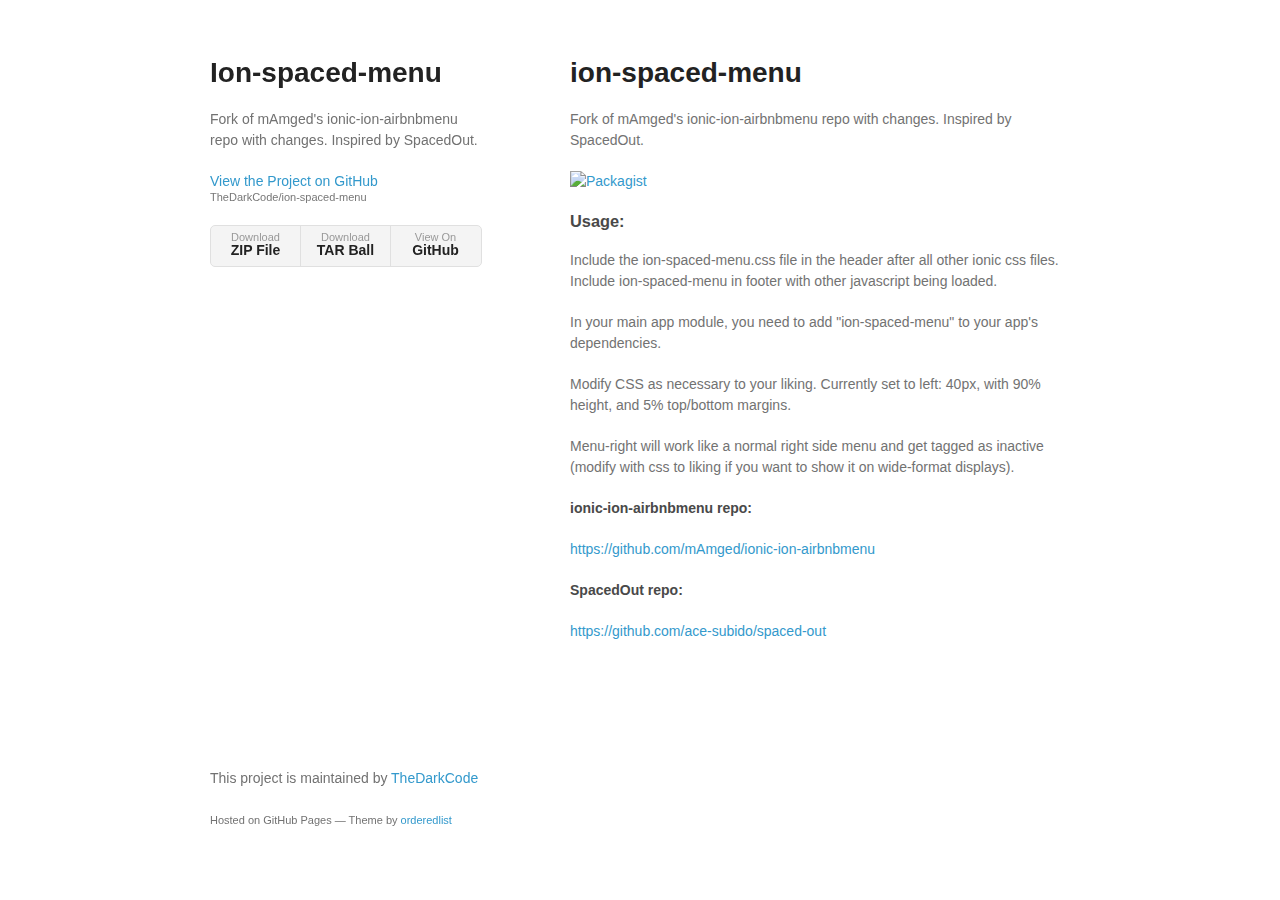
==== index.html @ 774a5916 "Create gh-pages branch via GitHub" ====
<!doctype html>
<html>
  <head>
    <meta charset="utf-8">
    <meta http-equiv="X-UA-Compatible" content="chrome=1">
    <title>Ion-spaced-menu by TheDarkCode</title>

    <link rel="stylesheet" href="stylesheets/styles.css">
    <link rel="stylesheet" href="stylesheets/github-light.css">
    <meta name="viewport" content="width=device-width">
    <!--[if lt IE 9]>
    <script src="//html5shiv.googlecode.com/svn/trunk/html5.js"></script>
    <![endif]-->
  </head>
  <body>
    <div class="wrapper">
      <header>
        <h1>Ion-spaced-menu</h1>
        <p>Fork of mAmged&#39;s ionic-ion-airbnbmenu repo with changes. Inspired by SpacedOut.</p>

        <p class="view"><a href="https://github.com/TheDarkCode/ion-spaced-menu">View the Project on GitHub <small>TheDarkCode/ion-spaced-menu</small></a></p>


        <ul>
          <li><a href="https://github.com/TheDarkCode/ion-spaced-menu/zipball/master">Download <strong>ZIP File</strong></a></li>
          <li><a href="https://github.com/TheDarkCode/ion-spaced-menu/tarball/master">Download <strong>TAR Ball</strong></a></li>
          <li><a href="https://github.com/TheDarkCode/ion-spaced-menu">View On <strong>GitHub</strong></a></li>
        </ul>
      </header>
      <section>
        <h1>
<a id="ion-spaced-menu" class="anchor" href="#ion-spaced-menu" aria-hidden="true"><span aria-hidden="true" class="octicon octicon-link"></span></a>ion-spaced-menu</h1>

<p>Fork of mAmged's ionic-ion-airbnbmenu repo with changes. Inspired by SpacedOut.</p>

<p><a href="https://github.com/TheDarkCode/ion-spaced-menu/blob/master/LICENSE"><img src="https://img.shields.io/packagist/l/doctrine/orm.svg" alt="Packagist"></a></p>

<h3>
<a id="usage" class="anchor" href="#usage" aria-hidden="true"><span aria-hidden="true" class="octicon octicon-link"></span></a>Usage:</h3>

<p>Include the ion-spaced-menu.css file in the header after all other ionic css files. Include ion-spaced-menu in footer with other javascript being loaded.</p>

<p>In your main app module, you need to add "ion-spaced-menu" to your app's dependencies.</p>

<p>Modify CSS as necessary to your liking. Currently set to left: 40px, with 90% height, and 5% top/bottom margins.</p>

<p>Menu-right will work like a normal right side menu and get tagged as inactive (modify with css to liking if you want to show it on wide-format displays).</p>

<h4>
<a id="ionic-ion-airbnbmenu-repo" class="anchor" href="#ionic-ion-airbnbmenu-repo" aria-hidden="true"><span aria-hidden="true" class="octicon octicon-link"></span></a>ionic-ion-airbnbmenu repo:</h4>

<p><a href="https://github.com/mAmged/ionic-ion-airbnbmenu">https://github.com/mAmged/ionic-ion-airbnbmenu</a></p>

<h4>
<a id="spacedout-repo" class="anchor" href="#spacedout-repo" aria-hidden="true"><span aria-hidden="true" class="octicon octicon-link"></span></a>SpacedOut repo:</h4>

<p><a href="https://github.com/ace-subido/spaced-out">https://github.com/ace-subido/spaced-out</a></p>
      </section>
      <footer>
        <p>This project is maintained by <a href="https://github.com/TheDarkCode">TheDarkCode</a></p>
        <p><small>Hosted on GitHub Pages &mdash; Theme by <a href="https://github.com/orderedlist">orderedlist</a></small></p>
      </footer>
    </div>
    <script src="javascripts/scale.fix.js"></script>
    
  </body>
</html>
---- stylesheets/styles.css ----
@font-face {
  font-family: 'Noto Sans';
  font-weight: 400;
  font-style: normal;
  src: url('../fonts/Noto-Sans-regular/Noto-Sans-regular.eot');
  src: url('../fonts/Noto-Sans-regular/Noto-Sans-regular.eot?#iefix') format('embedded-opentype'),
       local('Noto Sans'),
       local('Noto-Sans-regular'),
       url('../fonts/Noto-Sans-regular/Noto-Sans-regular.woff2') format('woff2'),
       url('../fonts/Noto-Sans-regular/Noto-Sans-regular.woff') format('woff'),
       url('../fonts/Noto-Sans-regular/Noto-Sans-regular.ttf') format('truetype'),
       url('../fonts/Noto-Sans-regular/Noto-Sans-regular.svg#NotoSans') format('svg');
}

@font-face {
  font-family: 'Noto Sans';
  font-weight: 700;
  font-style: normal;
  src: url('../fonts/Noto-Sans-700/Noto-Sans-700.eot');
  src: url('../fonts/Noto-Sans-700/Noto-Sans-700.eot?#iefix') format('embedded-opentype'),
       local('Noto Sans Bold'),
       local('Noto-Sans-700'),
       url('../fonts/Noto-Sans-700/Noto-Sans-700.woff2') format('woff2'),
       url('../fonts/Noto-Sans-700/Noto-Sans-700.woff') format('woff'),
       url('../fonts/Noto-Sans-700/Noto-Sans-700.ttf') format('truetype'),
       url('../fonts/Noto-Sans-700/Noto-Sans-700.svg#NotoSans') format('svg');
}

@font-face {
  font-family: 'Noto Sans';
  font-weight: 400;
  font-style: italic;
  src: url('../fonts/Noto-Sans-italic/Noto-Sans-italic.eot');
  src: url('../fonts/Noto-Sans-italic/Noto-Sans-italic.eot?#iefix') format('embedded-opentype'),
       local('Noto Sans Italic'),
       local('Noto-Sans-italic'),
       url('../fonts/Noto-Sans-italic/Noto-Sans-italic.woff2') format('woff2'),
       url('../fonts/Noto-Sans-italic/Noto-Sans-italic.woff') format('woff'),
       url('../fonts/Noto-Sans-italic/Noto-Sans-italic.ttf') format('truetype'),
       url('../fonts/Noto-Sans-italic/Noto-Sans-italic.svg#NotoSans') format('svg');
}

@font-face {
  font-family: 'Noto Sans';
  font-weight: 700;
  font-style: italic;
  src: url('../fonts/Noto-Sans-700italic/Noto-Sans-700italic.eot');
  src: url('../fonts/Noto-Sans-700italic/Noto-Sans-700italic.eot?#iefix') format('embedded-opentype'),
       local('Noto Sans Bold Italic'),
       local('Noto-Sans-700italic'),
       url('../fonts/Noto-Sans-700italic/Noto-Sans-700italic.woff2') format('woff2'),
       url('../fonts/Noto-Sans-700italic/Noto-Sans-700italic.woff') format('woff'),
       url('../fonts/Noto-Sans-700italic/Noto-Sans-700italic.ttf') format('truetype'),
       url('../fonts/Noto-Sans-700italic/Noto-Sans-700italic.svg#NotoSans') format('svg');
}

body {
  background-color: #fff;
  padding:50px;
  font: 14px/1.5 "Noto Sans", "Helvetica Neue", Helvetica, Arial, sans-serif;
  color:#727272;
  font-weight:400;
}

h1, h2, h3, h4, h5, h6 {
  color:#222;
  margin:0 0 20px;
}

p, ul, ol, table, pre, dl {
  margin:0 0 20px;
}

h1, h2, h3 {
  line-height:1.1;
}

h1 {
  font-size:28px;
}

h2 {
  color:#393939;
}

h3, h4, h5, h6 {
  color:#494949;
}

a {
  color:#39c;
  text-decoration:none;
}

a:hover {
  color:#069;
}

a small {
  font-size:11px;
  color:#777;
  margin-top:-0.3em;
  display:block;
}

a:hover small {
  color:#777;
}

.wrapper {
  width:860px;
  margin:0 auto;
}

blockquote {
  border-left:1px solid #e5e5e5;
  margin:0;
  padding:0 0 0 20px;
  font-style:italic;
}

code, pre {
  font-family:Monaco, Bitstream Vera Sans Mono, Lucida Console, Terminal, Consolas, Liberation Mono, DejaVu Sans Mono, Courier New, monospace;
  color:#333;
  font-size:12px;
}

pre {
  padding:8px 15px;
  background: #f8f8f8;
  border-radius:5px;
  border:1px solid #e5e5e5;
  overflow-x: auto;
}

table {
  width:100%;
  border-collapse:collapse;
}

th, td {
  text-align:left;
  padding:5px 10px;
  border-bottom:1px solid #e5e5e5;
}

dt {
  color:#444;
  font-weight:700;
}

th {
  color:#444;
}

img {
  max-width:100%;
}

header {
  width:270px;
  float:left;
  position:fixed;
  -webkit-font-smoothing:subpixel-antialiased;
}

header ul {
  list-style:none;
  height:40px;
  padding:0;
  background: #f4f4f4;
  border-radius:5px;
  border:1px solid #e0e0e0;
  width:270px;
}

header li {
  width:89px;
  float:left;
  border-right:1px solid #e0e0e0;
  height:40px;
}

header li:first-child a {
  border-radius:5px 0 0 5px;
}

header li:last-child a {
  border-radius:0 5px 5px 0;
}

header ul a {
  line-height:1;
  font-size:11px;
  color:#999;
  display:block;
  text-align:center;
  padding-top:6px;
  height:34px;
}

header ul a:hover {
  color:#999;
}

header ul a:active {
  background-color:#f0f0f0;
}

strong {
  color:#222;
  font-weight:700;
}

header ul li + li + li {
  border-right:none;
  width:89px;
}

header ul a strong {
  font-size:14px;
  display:block;
  color:#222;
}

section {
  width:500px;
  float:right;
  padding-bottom:50px;
}

small {
  font-size:11px;
}

hr {
  border:0;
  background:#e5e5e5;
  height:1px;
  margin:0 0 20px;
}

footer {
  width:270px;
  float:left;
  position:fixed;
  bottom:50px;
  -webkit-font-smoothing:subpixel-antialiased;
}

@media print, screen and (max-width: 960px) {

  div.wrapper {
    width:auto;
    margin:0;
  }

  header, section, footer {
    float:none;
    position:static;
    width:auto;
  }

  header {
    padding-right:320px;
  }

  section {
    border:1px solid #e5e5e5;
    border-width:1px 0;
    padding:20px 0;
    margin:0 0 20px;
  }

  header a small {
    display:inline;
  }

  header ul {
    position:absolute;
    right:50px;
    top:52px;
  }
}

@media print, screen and (max-width: 720px) {
  body {
    word-wrap:break-word;
  }

  header {
    padding:0;
  }

  header ul, header p.view {
    position:static;
  }

  pre, code {
    word-wrap:normal;
  }
}

@media print, screen and (max-width: 480px) {
  body {
    padding:15px;
  }

  header ul {
    width:99%;
  }

  header li, header ul li + li + li {
    width:33%;
  }
}

@media print {
  body {
    padding:0.4in;
    font-size:12pt;
    color:#444;
  }
}
---- stylesheets/github-light.css ----
/*
   Copyright 2014 GitHub Inc.

   Licensed under the Apache License, Version 2.0 (the "License");
   you may not use this file except in compliance with the License.
   You may obtain a copy of the License at

       http://www.apache.org/licenses/LICENSE-2.0

   Unless required by applicable law or agreed to in writing, software
   distributed under the License is distributed on an "AS IS" BASIS,
   WITHOUT WARRANTIES OR CONDITIONS OF ANY KIND, either express or implied.
   See the License for the specific language governing permissions and
   limitations under the License.

*/

.pl-c /* comment */ {
  color: #969896;
}

.pl-c1      /* constant, markup.raw, meta.diff.header, meta.module-reference, meta.property-name, support, support.constant, support.variable, variable.other.constant */,
.pl-s .pl-v /* string variable */ {
  color: #0086b3;
}

.pl-e  /* entity */,
.pl-en /* entity.name */ {
  color: #795da3;
}

.pl-s .pl-s1 /* string source */,
.pl-smi      /* storage.modifier.import, storage.modifier.package, storage.type.java, variable.other, variable.parameter.function */ {
  color: #333;
}

.pl-ent /* entity.name.tag */ {
  color: #63a35c;
}

.pl-k /* keyword, storage, storage.type */ {
  color: #a71d5d;
}

.pl-pds              /* punctuation.definition.string, string.regexp.character-class */,
.pl-s                /* string */,
.pl-s .pl-pse .pl-s1 /* string punctuation.section.embedded source */,
.pl-sr               /* string.regexp */,
.pl-sr .pl-cce       /* string.regexp constant.character.escape */,
.pl-sr .pl-sra       /* string.regexp string.regexp.arbitrary-repitition */,
.pl-sr .pl-sre       /* string.regexp source.ruby.embedded */ {
  color: #183691;
}

.pl-v /* variable */ {
  color: #ed6a43;
}

.pl-id /* invalid.deprecated */ {
  color: #b52a1d;
}

.pl-ii /* invalid.illegal */ {
  background-color: #b52a1d;
  color: #f8f8f8;
}

.pl-sr .pl-cce /* string.regexp constant.character.escape */ {
  color: #63a35c;
  font-weight: bold;
}

.pl-ml /* markup.list */ {
  color: #693a17;
}

.pl-mh        /* markup.heading */,
.pl-mh .pl-en /* markup.heading entity.name */,
.pl-ms        /* meta.separator */ {
  color: #1d3e81;
  font-weight: bold;
}

.pl-mq /* markup.quote */ {
  color: #008080;
}

.pl-mi /* markup.italic */ {
  color: #333;
  font-style: italic;
}

.pl-mb /* markup.bold */ {
  color: #333;
  font-weight: bold;
}

.pl-md /* markup.deleted, meta.diff.header.from-file */ {
  background-color: #ffecec;
  color: #bd2c00;
}

.pl-mi1 /* markup.inserted, meta.diff.header.to-file */ {
  background-color: #eaffea;
  color: #55a532;
}

.pl-mdr /* meta.diff.range */ {
  color: #795da3;
  font-weight: bold;
}

.pl-mo /* meta.output */ {
  color: #1d3e81;
}
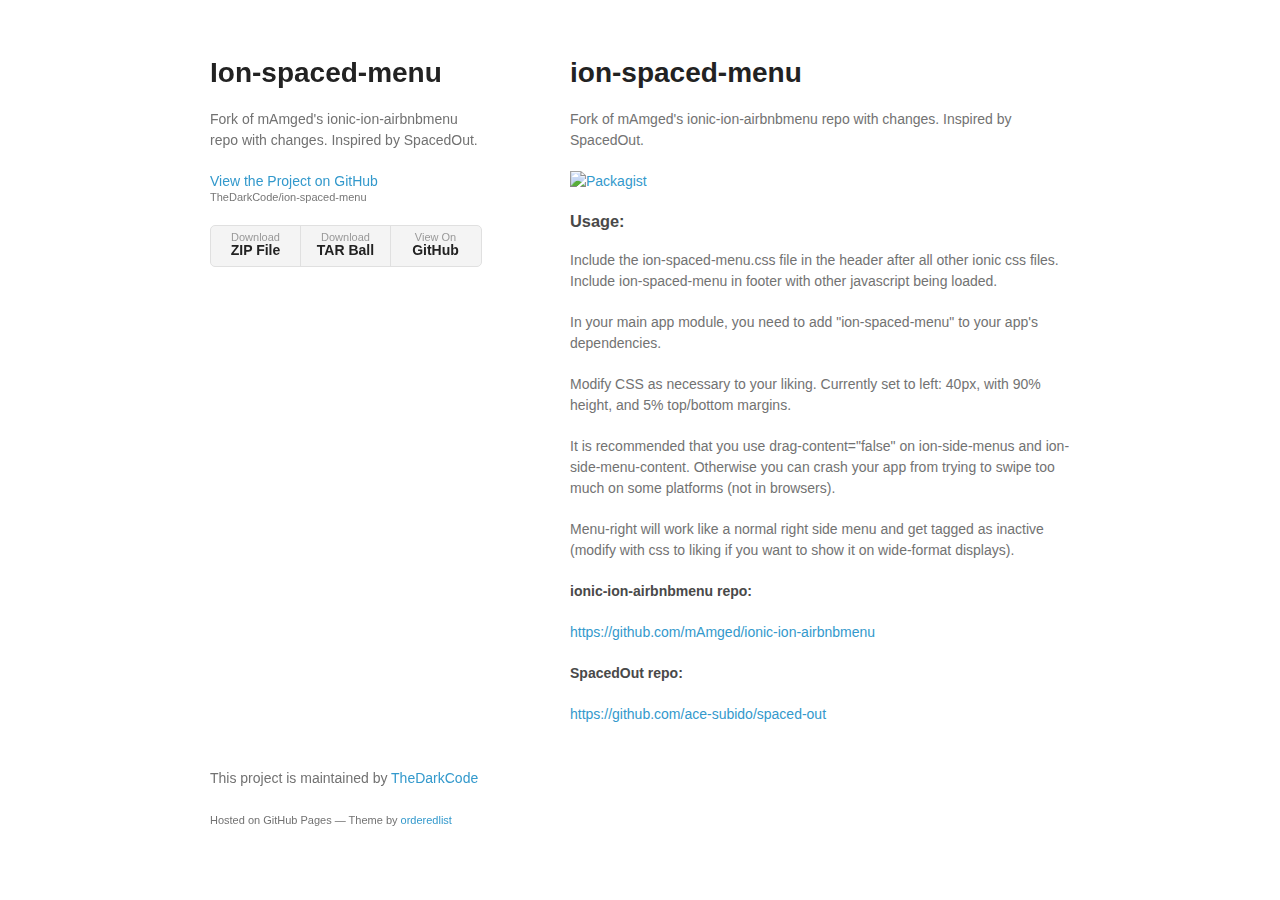
==== commit 7ba7fb42: "Create gh-pages branch via GitHub" ====
--- a/index.html
+++ b/index.html
@@ -44,6 +44,8 @@
 
 <p>Modify CSS as necessary to your liking. Currently set to left: 40px, with 90% height, and 5% top/bottom margins.</p>
 
+<p>It is recommended that you use drag-content="false" on ion-side-menus and ion-side-menu-content. Otherwise you can crash your app from trying to swipe too much on some platforms (not in browsers).</p>
+
 <p>Menu-right will work like a normal right side menu and get tagged as inactive (modify with css to liking if you want to show it on wide-format displays).</p>
 
 <h4>
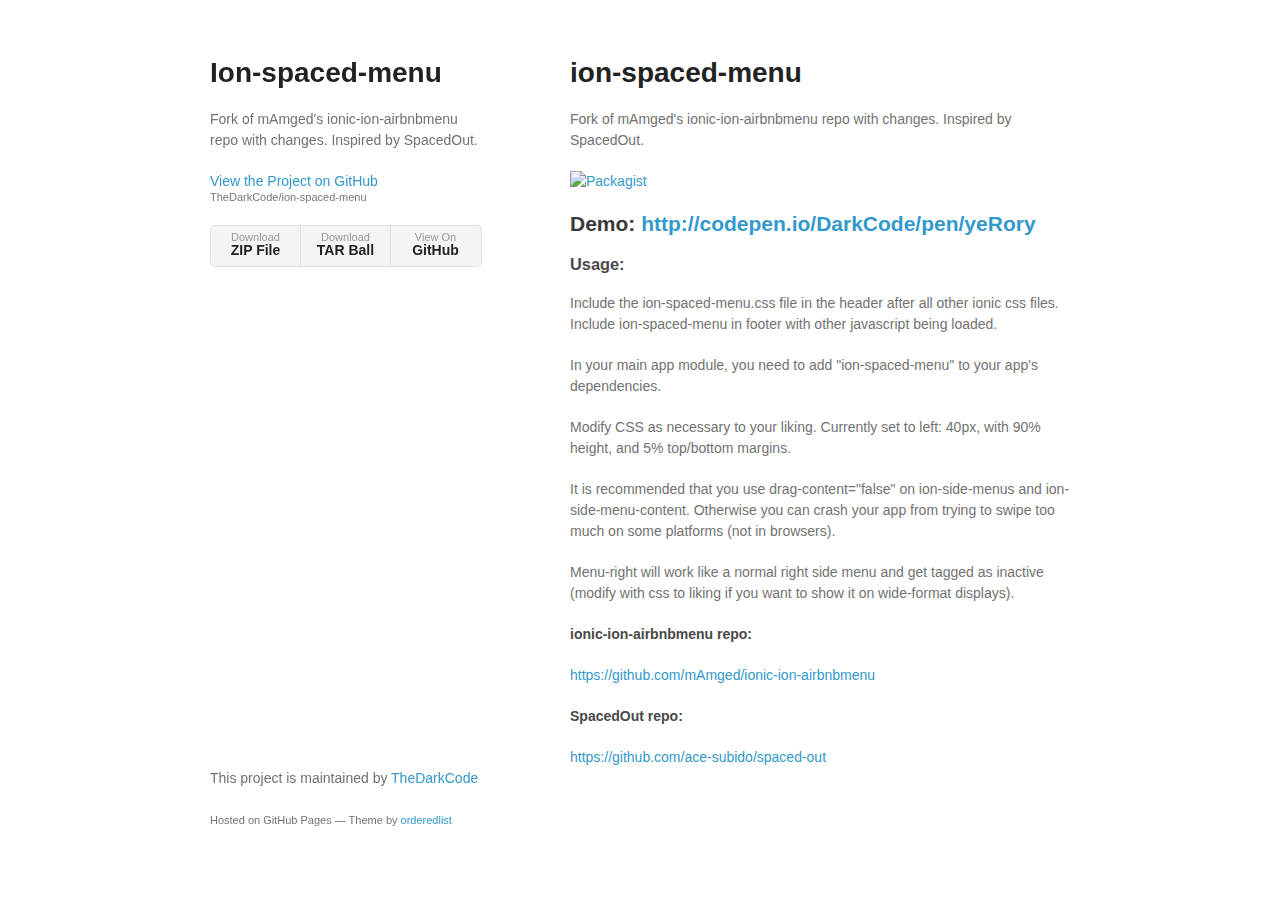
==== commit 6346953c: "Create gh-pages branch via GitHub" ====
--- a/index.html
+++ b/index.html
@@ -35,6 +35,10 @@
 
 <p><a href="https://github.com/TheDarkCode/ion-spaced-menu/blob/master/LICENSE"><img src="https://img.shields.io/packagist/l/doctrine/orm.svg" alt="Packagist"></a></p>
 
+<h2>
+<a id="demo-httpcodepeniodarkcodepenyerory" class="anchor" href="#demo-httpcodepeniodarkcodepenyerory" aria-hidden="true"><span aria-hidden="true" class="octicon octicon-link"></span></a>Demo: <a href="http://codepen.io/DarkCode/pen/yeRory">http://codepen.io/DarkCode/pen/yeRory</a>
+</h2>
+
 <h3>
 <a id="usage" class="anchor" href="#usage" aria-hidden="true"><span aria-hidden="true" class="octicon octicon-link"></span></a>Usage:</h3>
 
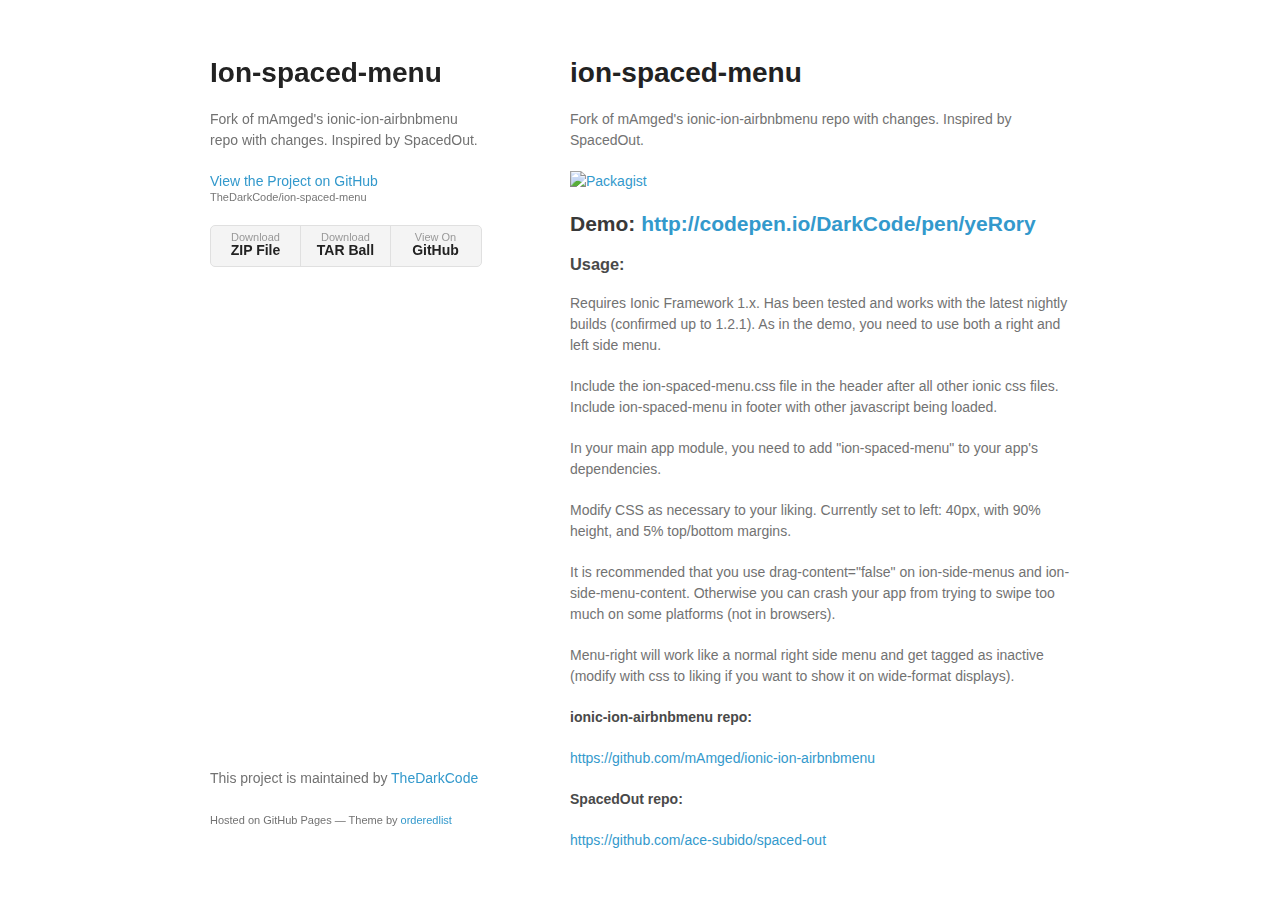
==== commit 0addc29f: "Create gh-pages branch via GitHub" ====
--- a/index.html
+++ b/index.html
@@ -42,6 +42,8 @@
 <h3>
 <a id="usage" class="anchor" href="#usage" aria-hidden="true"><span aria-hidden="true" class="octicon octicon-link"></span></a>Usage:</h3>
 
+<p>Requires Ionic Framework 1.x. Has been tested and works with the latest nightly builds (confirmed up to 1.2.1). As in the demo, you need to use both a right and left side menu.</p>
+
 <p>Include the ion-spaced-menu.css file in the header after all other ionic css files. Include ion-spaced-menu in footer with other javascript being loaded.</p>
 
 <p>In your main app module, you need to add "ion-spaced-menu" to your app's dependencies.</p>
